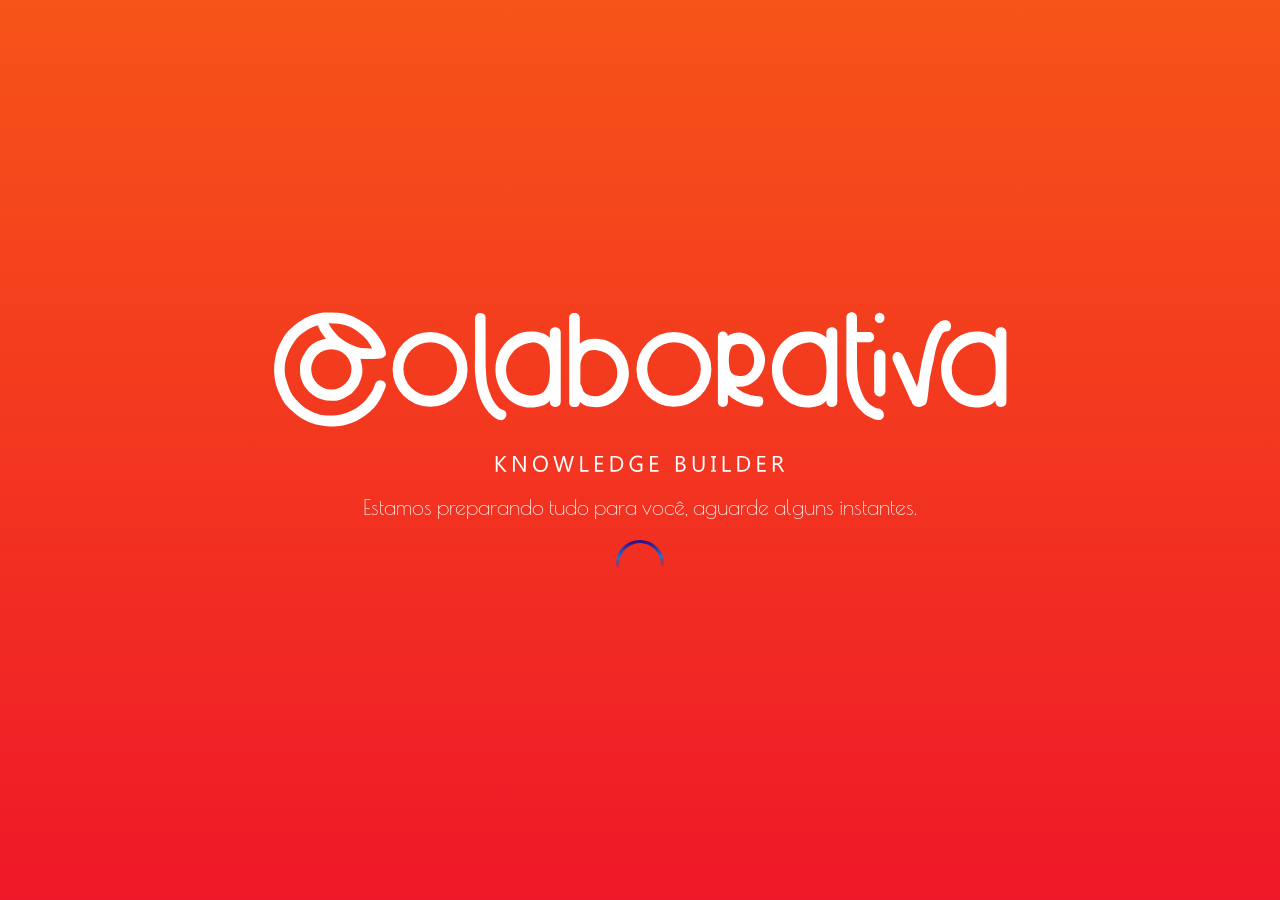
==== index.html @ e8053567 "Alter name" ====
<!DOCTYPE html>
<html lang="en">
<head>
    <meta charset="UTF-8">
    <meta name="viewport" content="width=device-width, initial-scale=1.0">
    <meta http-equiv="X-UA-Compatible" content="ie=edge">
    <title>Colaborativa</title>
    
    <link href="https://fonts.googleapis.com/css?family=Comfortaa|Poiret+One|Share" rel="stylesheet">
    <link rel="stylesheet" href="./css/landing.css">
    
    <script src="https://code.jquery.com/jquery-3.4.0.min.js" integrity="sha256-BJeo0qm959uMBGb65z40ejJYGSgR7REI4+CW1fNKwOg=" crossorigin="anonymous"></script>
    <script src="./js//landing.js"></script>
</head>
<body>
    <div class="container-grid">
        <section>
            <div class="wrapper-logo">
                <span class="d-icon d-i-logo"></span>
            </div>
            <p>Estamos preparando tudo para você, aguarde alguns instantes.</p>
            <div class="wrapper-spin">
                <span class="d-icon d-i-spin"></span>
            </div>
        </section>
        <nav>
            <ul>
                <li>
                    <a href="#">
                        <span class="d-icon d-i-logo-nav"></span>
                    </a>
                </li>
                <input class="burguer-menu" type="checkbox" id="toogle">
                <label class="burguer-menu" for="toogle"></label>
                <label class="burguer-menu" for="toogle"></label>
                <label class="burguer-menu" for="toogle"></label>
                <div>
                    <li><a href="#sobre">Sobre</a></li>
                    <li><a href="">Venha fazer parte</a></li>
                    <li><a href="">O Lado Rock</a></li>
                    <li><a href="">Deixe a bagunça entrar</a></li>
                </div>
            </ul>
        </nav>
        <section>
            <aside>
                <header>
                    <h3>Você está quase lá!!</h3>
                    <p>Toda informação fornecida por você, será guardada com sigilo.</p>
                </header>
                <label>Nome: </label>
                <input type="text" class="d-input">
                <label>Sobrenome: </label>
                <input type="text" class="d-input">
                <label>E-mail: </label>
                <input type="text" class="d-input">
                <label>Contato: </label>
                <input type="text" class="d-input">
                <span>E mais uma pergunta, qual desses você curte?</span>
                <input type="checkbox" id="guitar">
                <label for="guitar">Guitarra</label>
                <input type="checkbox" id="bass">
                <label for="bass">Baixo</label>
                <input type="checkbox" id="drum">
                <label for="drum">Bateria</label>
                <input type="checkbox" id="triangle">
                <label for="triangle">Triângulo</label>
                <input type="checkbox" id="classic-guitar">
                <label for="classic-guitar">Violão</label>
                <input type="checkbox" id="ukulele">
                <label for="ukulele">Ukulele</label>
                <button class="d-button">Assinar agora!</button>
            </aside>
            <article>
                <div>
                    <h3>Queremos você no time!</h3>
                    <p>Venha fazer parte dessa instituição, e se torne um colaborador!!</p>
                </div>
                <div class="wrapper-bg">
                    <span class="d-icon d-i-bg"></span>
                </div>
            </article>
        </section>
        <section id="sobre">
            <h1>SOBRE</h1>
            <div class="d-card">
                <div class="wrapper-card">
                    <span class="d-icon d-i-idea"></span>
                </div>
                <div class="d-content">
                    <h3>Ideia</h3>
                    <p>Lorem ipsum dolor sit amet, consectetur adipisicing elit, sed do eiusmod
                        tempor incididunt ut labore et dolore magna aliqua. Ut enim ad minim veniam,
                        quis nostrud exercitation ullamco laboris nisi ut aliquip ex ea commodo
                        consequat. Duis aute irure dolor in reprehenderit in voluptate velit esse
                        cillum dolore eu fugiat nulla pariatur. Excepteur sint occaecat cupidatat non
                        proident, sunt in culpa qui officia deserunt mollit anim id est laborum.</p>
                    </div>
                </div>
                <div class="d-card">
                    <div class="wrapper-card">
                        <span class="d-icon d-i-auto"></span>
                    </div>
                    <div class="d-content">
                        <h3>Automação</h3>
                        <p>Lorem ipsum dolor sit amet, consectetur adipisicing elit, sed do eiusmod
                            tempor incididunt ut labore et dolore magna aliqua. Ut enim ad minim veniam,
                            quis nostrud exercitation ullamco laboris nisi ut aliquip ex ea commodo
                            consequat. Duis aute irure dolor in reprehenderit in voluptate velit esse
                            cillum dolore eu fugiat nulla pariatur. Excepteur sint occaecat cupidatat non
                            proident, sunt in culpa qui officia deserunt mollit anim id est laborum.</p>
                        </div>
                    </div>
                    <div class="d-card">
                        <div class="wrapper-card">
                            <span class="d-icon d-i-up"></span>
                        </div>
                        <div class="d-content">
                            <h3>Crescimento</h3>
                            <p>Lorem ipsum dolor sit amet, consectetur adipisicing elit, sed do eiusmod
                                tempor incididunt ut labore et dolore magna aliqua. Ut enim ad minim veniam,
                                quis nostrud exercitation ullamco laboris nisi ut aliquip ex ea commodo
                                consequat. Duis aute irure dolor in reprehenderit in voluptate velit esse
                                cillum dolore eu fugiat nulla pariatur. Excepteur sint occaecat cupidatat non
                                proident, sunt in culpa qui officia deserunt mollit anim id est laborum.</p>
                            </div>
                        </div>
                    </section>
                    <footer>
                        <span>Design by André Pessoa</span>
                    </footer>
                </div>
            </body>
            </html>
---- css/landing.css ----
body {
    margin: 0;
    font-family: 'Poiret One';
}

.d-icon {
    position: absolute;
    background-size: 100% 100%;
    background-repeat: no-repeat;
    top: 0;
    left: 0;
    right: 0;
    bottom: 0;
    margin: auto;
}

.d-icon.d-i-bg {
    background-image: url(../img/bg.svg);
}

.d-icon.d-i-logo {
    background-image: url(../img/logo.svg);
}

.d-icon.d-i-logo-nav {
    background-image: url(../img/logo-nav.svg);
}

.d-icon.d-i-idea {
    background-image: url(../img//idea.svg);
}

.d-icon.d-i-up {
    background-image: url(../img/up.svg)
}

.d-icon.d-i-auto {
    background-image: url(../img/automation.svg);
}

.d-icon.d-i-spin {
    background-image: url(../img//spin.svg);
}

.container-grid {
    display: grid;
    grid-template-columns: repeat(15, 1fr);
    height: 100vh;
    width: 100vw;
    overflow-y: auto;
    overflow-x: hidden;
    scroll-behavior: smooth;
}

.container-grid > section:first-of-type{
    height: 100%;
    width: 100%;
    position: absolute;
    background-color: #f65418ff;
    background-image: linear-gradient(to bottom, #f65418ff, #ef1828ff);
    display: flex;
    flex-direction: column;
    align-items: center;
    justify-content: center;
    z-index: 20;
    color: white;
    transition: all .5s linear;
}

.container-grid > section:first-of-type.hidden {
    transform: translateY(-100%);
    visibility: hidden;
}

.container-grid > section:first-of-type .wrapper-logo {
    width: 70%;
    height: 10em;
    position: relative;
}

.container-grid > section:first-of-type p {
    font-size: 1.35em;
}

.container-grid > section:first-of-type .wrapper-spin {
    height: 3em;
    width: 3em;
    position: relative;
    animation: spin 1s linear 0s infinite;
}

@keyframes spin {
    0% {
        transform: rotate(0);
    } 100% {
        transform: rotate(360deg);
    }
}

.container-grid nav {
    grid-column: 1 / 16;
    height: 5em;
    background-color: #f65418ff;
    color: white;
    position: fixed;
    top: 0;
    width: 100%;
    z-index: 15;
    box-shadow: 0 0 10px 0 black;
}

.container-grid nav .burguer-menu {
    display: none;
}

.container-grid nav ul,
.container-grid nav div {
    display: flex;
    list-style: none;
    padding-inline-start: 0;
    height: 100%;
    width: 100%;
    align-items: stretch;
    margin: 0;
}

.container-grid nav ul li {
    display: flex;
    padding: 0 2em;
    align-items: center;
    cursor: pointer;
    transition: all .15s linear;
}

.container-grid nav ul div li:hover {
    background-color: #ef1828ff;
}

.container-grid nav ul > li:first-of-type a {
    width: 10em;
    height: 100%;
}

.container-grid nav ul li a{
    position: relative;
    width: fit-content;
    height: 100%;
    display: flex;
    align-items: center;
    justify-content: center;
    text-decoration: none;
    text-transform: uppercase;
    color: white;
    font-weight: bold;
}

.container-grid section:nth-last-of-type(2) {
    margin-top: 5em;
    display: flex;
    height: fit-content;
    grid-column: 1 / 16;
}

.container-grid section:nth-last-of-type(2) aside {
    margin: 2em;
    padding: 2em;
    width: 25em;
    display: flex;
    align-items: center;
    align-content: flex-start;
    flex-wrap: wrap;
    position: relative;
    z-index: 5;
    background-color: #528bdca5;
    box-shadow: 5px 5px 20px 2px black;
}

.container-grid section:nth-last-of-type(2) aside header {
    width: 100%;
    margin: -2em -2em 0 -2em;
    padding: 2em;
    background-color: #2f077cff;
    color: white;
}

.container-grid section:nth-last-of-type(2) aside header h3 {
    font-size: 2em;
    text-transform: uppercase;
    text-align: center;
}

.container-grid section:nth-last-of-type(2) aside header p {
    text-align: center;
    font-size: 1.35em;
}

.container-grid section:nth-last-of-type(2) aside label {
    min-width: 100px;
    margin-right: 1em;
    color: white;
    font-size: 1.15em;
    display: flex;
    align-items: center;
    justify-content: flex-end;
    font-weight: bold;
}

.container-grid section:nth-last-of-type(2) aside input[type="checkbox"] {
    display: none;
}

.container-grid section:nth-last-of-type(2) aside input[type="checkbox"] ~ label {
    width: 50%;
    margin: .5em 0;
    cursor: pointer;
    justify-content: flex-start;
    position: relative;
}

.container-grid section:nth-last-of-type(2) aside input[type="checkbox"] ~ label:before {
    content: '\00a0';
    width: 15px;
    height: 15px;
    border-radius: .15em;
    display: inline-flex;
    border: 1px solid #2f077cff;
    margin-right: .5em;
    transition: all .15s linear;
}

.container-grid section:nth-last-of-type(2) aside input[type="checkbox"]:checked + label:before {
    transform: scaleX(-1);
    background-color: #2f077cff;
}

.container-grid section:nth-last-of-type(2) aside input[type="checkbox"] ~ label:after {
    content: '';
    width: 11px;
    height: 11px;
    position: absolute;
    top: -1px;
    left: 2px;
    font-size: .85em;
    transform: scaleX(-1);
    transition: all .15s ease-in-out;
}

.container-grid section:nth-last-of-type(2) aside input[type="checkbox"]:checked + label:after {
    content: '\2713';
    transform: scaleX(1);
}

.container-grid section:nth-last-of-type(2) aside .d-input {
    height: 3em;
    border-radius: .5em;
    border: 0;
    width: calc(100% - 150px);
    margin: 1em 0;
    padding: 0 1em;
    border: 1px solid #528bdca5;
    position: relative;
    transition: all .25s linear;
    font-family: 'Poiret One';
    font-weight: bold;
}

.container-grid section:nth-last-of-type(2) aside .d-input:focus{
    outline: 0;
    border: 1px solid #2f077cff;
}

.container-grid section:nth-last-of-type(2) aside span {
    font-size: 1.35em;
    color: white;
    font-weight: bold;
    margin: 1em 0;
}

.container-grid section:nth-last-of-type(2) aside .d-button {
    height: 3em;
    padding: 0 2em;
    margin: 1em auto;
    font-size: 1.25em;
    font-family: 'Comfortaa';
    border-radius: .25em;
    border: 1px solid #2f077ca5;
    background-color: #2f077cff;
    color: white;
    cursor: pointer;
    transition: all .15s ease-in-out;
}

.container-grid section:nth-last-of-type(2) aside .d-button:hover {
    box-shadow: 0 2px 10px 0 black;
}

.container-grid section:nth-last-of-type(2) aside .d-button:active {
    background-color: #1170aaff;
    outline: 0;
    border: 0;
}

.container-grid section:nth-of-type(2) article {
    display: flex;
    flex-direction: column;
    position: relative;
    width: calc(100% - 30em);
    margin-left: auto;
}

.container-grid section:nth-of-type(2) article div {
    width: 100%;
    height: 100%;
    position: relative;
    z-index: 5;
}

.container-grid section:nth-of-type(2) article div:first-of-type {
    display: flex;
    flex-direction: column;
    align-items: center;
}

.container-grid section:nth-of-type(2) article div h3 {
    font-size: 3em;
    margin-bottom: 0;
    font-weight: bold;
}

.container-grid section:nth-of-type(2) article div p {
    font-size: 2em;
    text-align: center;
    margin-top: 0;
} 

.container-grid section:nth-of-type(2) article .wrapper-bg {
    min-height: 100%;
    height: 56em;
    z-index: 2;
    position: absolute;
    right: 0;
    display: flex;
    justify-content: flex-end;
}

.container-grid section:nth-of-type(2) article .wrapper-bg span.d-icon{
    right: -1em;
    top: -1em;
}

.container-grid section:last-of-type {
    margin-top: 3em;
    grid-column: 1 / 16;
    height: fit-content;
    display: flex;
    flex-wrap: wrap;
    justify-content: center;
    padding-bottom: 2em;
}

.container-grid section:last-of-type h1 {
    width: 70%;
    text-align: center;
    font-size: 2em;
    padding-bottom: 1em;
    font-weight: bold;
    border-bottom: 2px solid #f65418ff;
}

.container-grid section:last-of-type .d-card {
    width: calc(30% - 1em);
    border-radius: .5em;
    position: relative;
    height: fit-content;
    margin: 0 1em;
    display: flex;
    flex-direction: column;
    padding-top: 1em;
    transition: box-shadow .5s ease-in-out;
}

.container-grid section:last-of-type .d-card:hover {
    box-shadow: 0 0 10px 0 black;
}

.container-grid section:last-of-type .d-card:hover h3 {
    background-color: #f65418ff;
    color: white;
    transition: all .5s ease-in-out;
    position: relative;
}

.container-grid section:last-of-type .d-card:hover h3:before,
.container-grid section:last-of-type .d-card:hover h3:after {
    content: "";
    border-width: 30px 50px;
    border-style: solid;
    border-color: transparent transparent transparent white;
    position: absolute;
    left: 0;
    top: 0;
    transition: all .5s ease-in-out;
}

.container-grid section:last-of-type .d-card:hover h3:after {
    border-color: transparent white transparent transparent;
    left: unset;
    right: 0;
}

.container-grid section:last-of-type .d-card .wrapper-card {
    position: relative;
    min-height: 10em;
    width: 100%;
}

.container-grid section:last-of-type .d-card .d-content {
    display: flex;
    flex-direction: column;
    align-items: center;
    position: relative;
}

.container-grid section:last-of-type .d-card .d-content h3 {
    width: 100%;
    text-align: center;
    padding: 1em 0;
    font-weight: bold;
    margin-bottom: 0;
}

.container-grid section:last-of-type .d-card .d-content p {
    padding: 1em;
    display: -webkit-box;
    max-width: 45ch;
    max-height: 4ch;
    overflow: hidden;
    text-overflow: ellipsis;
    direction: ltr;
    -webkit-line-clamp: 3;
    -webkit-box-orient: vertical;
}

.container-grid footer {
    grid-column: 1 / 16;
    background-color: #757575ff;
    height: 5em;
    display: flex;
    justify-content: center;
    align-items: center;
}

.container-grid footer span {
    font-size: 1em;
    font-weight: bold;
    color: white;
}

@media screen and (max-width: 768px) {
    .container-grid > section:first-of-type p {
        text-align: center;
    }

    .container-grid nav .burguer-menu {
        display: flex;
    }

    .container-grid nav input.burguer-menu  {
        display: none;
    }

    .container-grid nav label.burguer-menu {
        width: 3em;
        height: 5px;
        border-radius: .5em;
        background-color: white;
        align-self: center;
        position: absolute;
        right: 2em;
        transition: all .5s ease-in-out;
        box-shadow: 0 -.75em 0 0 white;
    }

    .container-grid nav label.burguer-menu:last-of-type {
        box-shadow: 0 .75em 0 0 white;
    }

    .container-grid nav input:checked ~ label.burguer-menu {
        transform: rotate(135deg);
        box-shadow: 0 0 0 0 transparent;
    }

    .container-grid nav input:checked ~ label.burguer-menu:nth-last-of-type(2) {
        opacity: 0;
        visibility: hidden;
    }

    .container-grid nav input:checked ~ label.burguer-menu:last-of-type {
        transform: rotate(-135deg);
    }

    .container-grid nav .burguer-menu ~ div {
        position: absolute;
        display: flex;
        flex-direction: column;
        align-items: center;
        top: 5em;
        height: fit-content;
        background-color: #f65418ff;
        z-index: -10;
        transform: translateY(-100%);
        visibility: hidden;
        transition: all .25s linear;
    }

    .container-grid nav .burguer-menu:checked ~ div {
        transform: translateY(0);
        visibility: visible;
    }

    .container-grid nav .burguer-menu ~ div li {
        opacity: 0;
        visibility: hidden;
        padding: 1em 0;
        width: 100%;
        display: flex;
        justify-content: center;
        border-bottom: 1px solid #ef1828ff;
        transition: all .15s linear;
    }

    .container-grid nav .burguer-menu:checked ~ div li {
        opacity: 1;
        visibility: visible;
    }

    .container-grid nav .burguer-menu ~ div li:last-child {
        border-bottom: 0;
    }

    .container-grid section:nth-last-of-type(2) {
        flex-direction: column-reverse;
        align-items: center;
        padding: 0;
    }

    .container-grid section:nth-last-of-type(2) article {
        width: 100%;
        height: fit-content;
        margin: 0;
        margin-bottom: 2em;
    }

    .container-grid section:nth-last-of-type(2) article h3 {
        text-align: center;
    }

    .container-grid section:nth-last-of-type(2) article .wrapper-bg {
        position: relative;
        height: 20em;
    }

    .container-grid section:nth-last-of-type(2) article .wrapper-bg span.d-icon {
        right: -3em;
    }

    .container-grid section:nth-last-of-type(2) aside {
        width: 90%;
        margin: 0;
        padding: 2em;
    }

    .container-grid section:last-of-type .d-card {
        width: 100%;
        margin-bottom: 2em;
    }
}
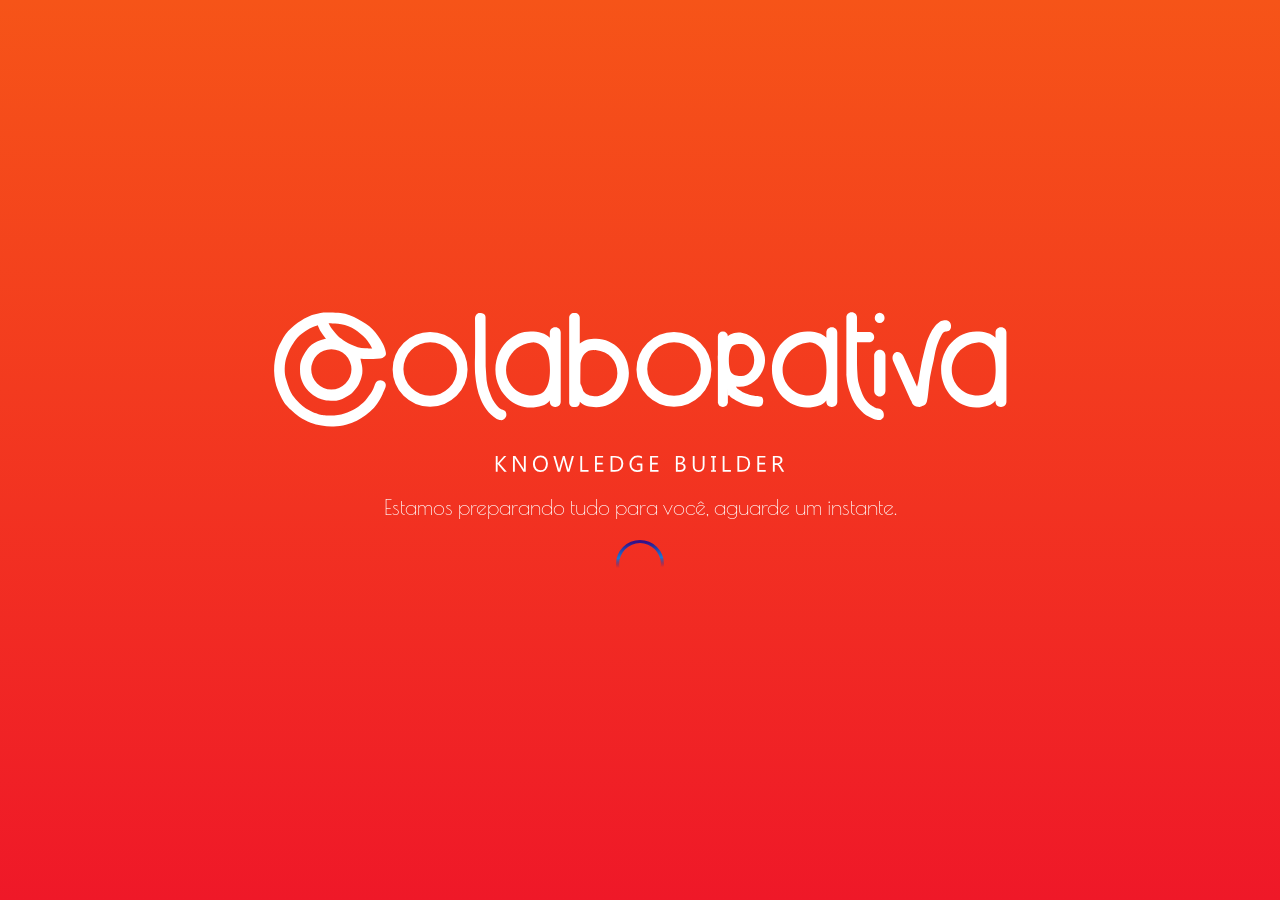
==== commit e9b646c3: "Correção ortográfica" ====
--- a/index.html
+++ b/index.html
@@ -18,7 +18,7 @@
             <div class="wrapper-logo">
                 <span class="d-icon d-i-logo"></span>
             </div>
-            <p>Estamos preparando tudo para você, aguarde alguns instantes.</p>
+            <p>Estamos preparando tudo para você, aguarde um instante.</p>
             <div class="wrapper-spin">
                 <span class="d-icon d-i-spin"></span>
             </div>
